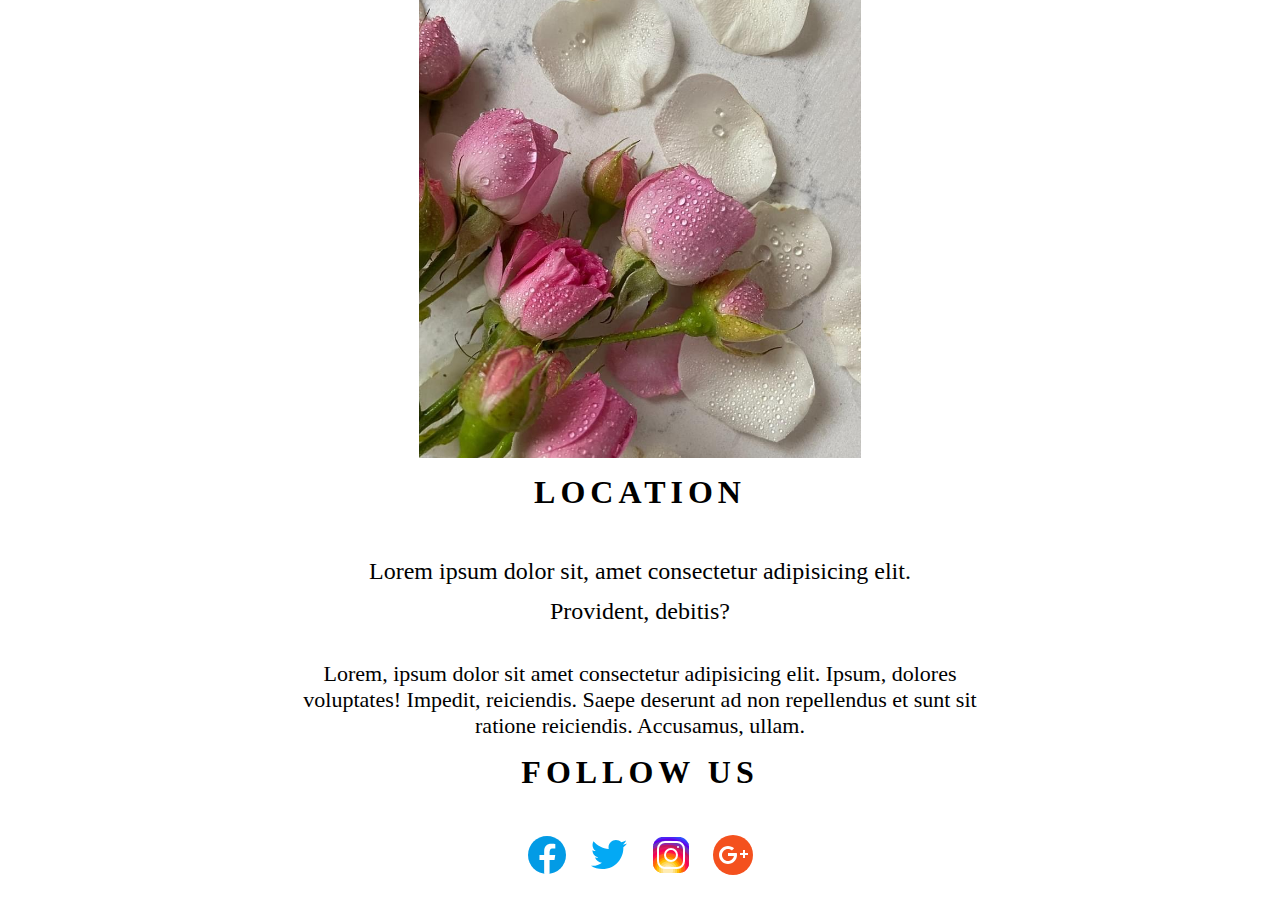
==== docs/index.html @ 1919d345 "Build project" ====
<!DOCTYPE html>
<html lang="en">
  <head>
    <meta charset="UTF-8">
    <title>Webpack Boilerplate Starter Template</title>
    <meta name="description" content="Simple starter webpack 5 project template boilerplate supporting SASS/PostCSS, Babel ES7, browser syncing, code linting. Easy project setup having multiple features and developer friendly tools.">
    <meta name="keywords" content="webpack, webpack-configuration, template, boilerplate, setup, html, css, sass, javascript">
    <meta name="viewport" content="width=device-width, initial-scale=1">
    <meta name="author" content="Plamen Nikolov, WeAreAthlon">
  <link rel="icon" href="favicon.ico"><script defer src="js/app.js"></script><link href="css/app.css" rel="stylesheet"></head>
  <body class="page-body">
    <img src="images/content/flower.png" alt="Flower Image">
    
    <div class="location">
      <h1 class="header">Location</h1>

      <p class="address">Lorem ipsum dolor sit, amet consectetur adipisicing elit.<br> Provident, debitis?</p>
    </div>
    
    <p class="content">Lorem, ipsum dolor sit amet consectetur adipisicing elit. Ipsum, dolores voluptates! Impedit, reiciendis. Saepe deserunt ad non repellendus et sunt sit ratione reiciendis. Accusamus, ullam.</p>
  
    <p class="header">Follow us</p>
    <p class="social">
      <a href="https://facebook.com" target="_blank">
        <img src="images/content/icons8-facebook.svg" alt="Facebook">
      </a>
      <a href="#">
        <img src="images/content/icons8-twitter.svg" alt="Twitter">
      </a>
      <a href="#">
        <img src="images/content/icons8-instagram.svg" alt="Instagram">
      </a>
      <a href="#">
        <img src="images/content/icons8-google-plus.svg" alt="Google +">
      </a>
    </p>
  </body>
</html
---- docs/css/app.css ----
/*!******************************************************************************************************************************************************!*\
  !*** css ./node_modules/css-loader/dist/cjs.js!./node_modules/postcss-loader/dist/cjs.js!./node_modules/sass-loader/dist/cjs.js!./src/scss/app.scss ***!
  \******************************************************************************************************************************************************/
/* By Athlon Front-End Team */
/* Core variables */
/**
 * Variables
*/
/* Typography */
/* Breakpoints */
/* Paths */
/* Grid setup */
/* Colour palette */
/* Components */
/* CSS Reset */
html,
body,
div,
span,
applet,
object,
iframe,
h1,
h2,
h3,
h4,
h5,
h6,
p,
blockquote,
pre,
a,
abbr,
acronym,
address,
big,
cite,
code,
del,
dfn,
em,
img,
ins,
kbd,
q,
s,
samp,
small,
strike,
strong,
tt,
var,
b,
u,
i,
center,
dl,
dt,
dd,
ol,
ul,
li,
fieldset,
form,
label,
legend,
table,
caption,
tbody,
tfoot,
thead,
tr,
th,
td,
article,
aside,
canvas,
details,
embed,
figure,
figcaption,
footer,
header,
hgroup,
menu,
nav,
output,
ruby,
section,
summary,
time,
mark,
audio,
video {
  border: none;
  font: inherit;
  font-size: 100%;
  margin: 0;
  padding: 0;
  vertical-align: baseline;
}

html {
  -webkit-box-sizing: border-box;
          box-sizing: border-box;
}

*,
*:before,
*:after {
  -webkit-box-sizing: inherit;
          box-sizing: inherit;
}

article,
aside,
details,
figcaption,
figure,
footer,
header,
hgroup,
main,
nav,
section,
summary,
main {
  display: block;
}

audio,
canvas,
video {
  display: inline-block;
}

body {
  margin: 0;
}

ul {
  list-style-type: none;
}

a {
  background: transparent;
  text-decoration: none;
}

button,
input {
  line-height: normal;
}

input[type=search] {
  -webkit-appearance: textfield;
}

input[type=search]::-webkit-search-decoration,
input[type=search]::-webkit-search-cancel-button {
  -webkit-appearance: none;
}

button::-moz-focus-inner,
input::-moz-focus-inner {
  border: 0;
  padding: 0;
}

textarea {
  overflow: auto;
  vertical-align: top;
}

img {
  display: block;
  max-width: 100%;
  height: auto;
}

textarea:focus,
input:focus {
  outline: 0;
}

input {
  margin: 0;
  padding: 0;
  -webkit-appearance: none;
     -moz-appearance: none;
          appearance: none;
}

/* CSS print */
/**
 * Print Stylesheet
*/
@media print {
  @page {
    margin: 1cm;
  }
  body {
    background: #fff;
    color: black;
  }

  a {
    page-break-inside: avoid;
  }

  blockquote {
    page-break-inside: avoid;
  }

  table,
pre {
    page-break-inside: avoid;
  }

  ul, ol, dl {
    page-break-before: avoid;
  }
}
/* Fonts */
/**
 * Fonts
*/
@font-face {
  font-family: "DINP-R";
  src: url(../images/design/DINPro-Regular.2ac4eb.eot) format("eot"), url(../images/design/DINPro-Regular.7b307e.woff) format("woff"), url(../images/design/DINPro-Regular.f8ce19.ttf) format("truetype");
  font-style: normal;
}
/* Mixins, helpers and functions */
/**
 * Helper mixins
*/
/* Vendor */
/* Components */
/* Browser specific styles */
/**
 * Dirty hacks, yes internet explorer, we are looking at you
*/
/* Demo Page styles */
body {
  text-align: center;
}

img {
  margin: 0 auto;
}

.header {
  font-size: 32px;
  font-weight: bold;
  text-transform: uppercase;
  letter-spacing: 5px;
  margin: 15px 0 40px 0;
  /*border: 2px solid #000;
  padding: 50px 15px;
  margin: 40px*/
}

p {
  font-size: 16px;
}

.address {
  line-height: 40px;
  font-size: 24px;
}

.content {
  max-width: 700px;
  margin: 30px auto 10px;
  font-size: 22px;
}

.social a {
  margin: 0 5px;
}
.social img {
  display: inline-block;
}
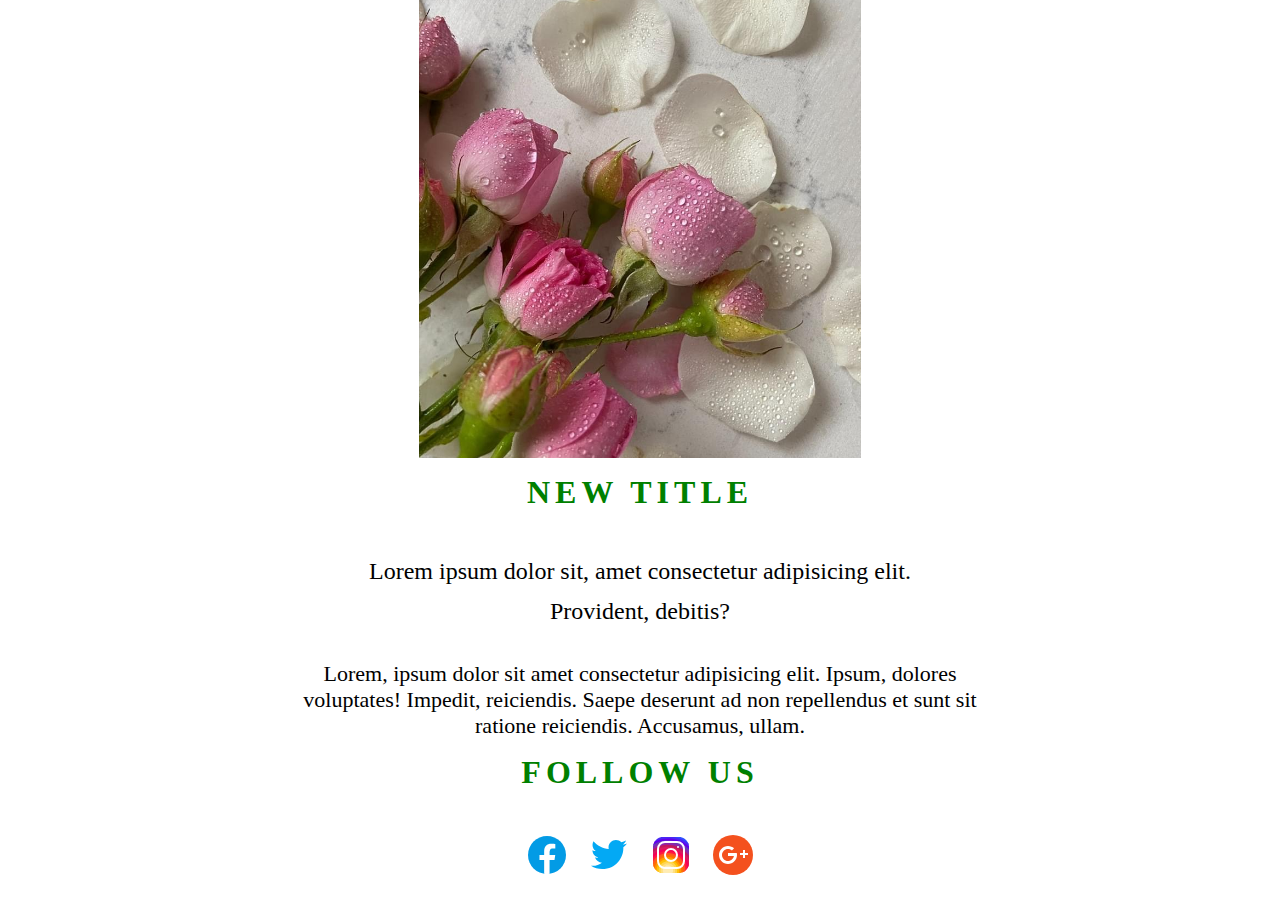
==== commit 0f220a31: "Style changes" ====
--- a/docs/index.html
+++ b/docs/index.html
@@ -12,7 +12,7 @@
     <img src="images/content/flower.png" alt="Flower Image">
     
     <div class="location">
-      <h1 class="header">Location</h1>
+      <h1 class="header">New title</h1>
 
       <p class="address">Lorem ipsum dolor sit, amet consectetur adipisicing elit.<br> Provident, debitis?</p>
     </div>
--- a/docs/css/app.css
+++ b/docs/css/app.css
@@ -255,6 +255,7 @@
   text-transform: uppercase;
   letter-spacing: 5px;
   margin: 15px 0 40px 0;
+  color: green;
   /*border: 2px solid #000;
   padding: 50px 15px;
   margin: 40px*/
